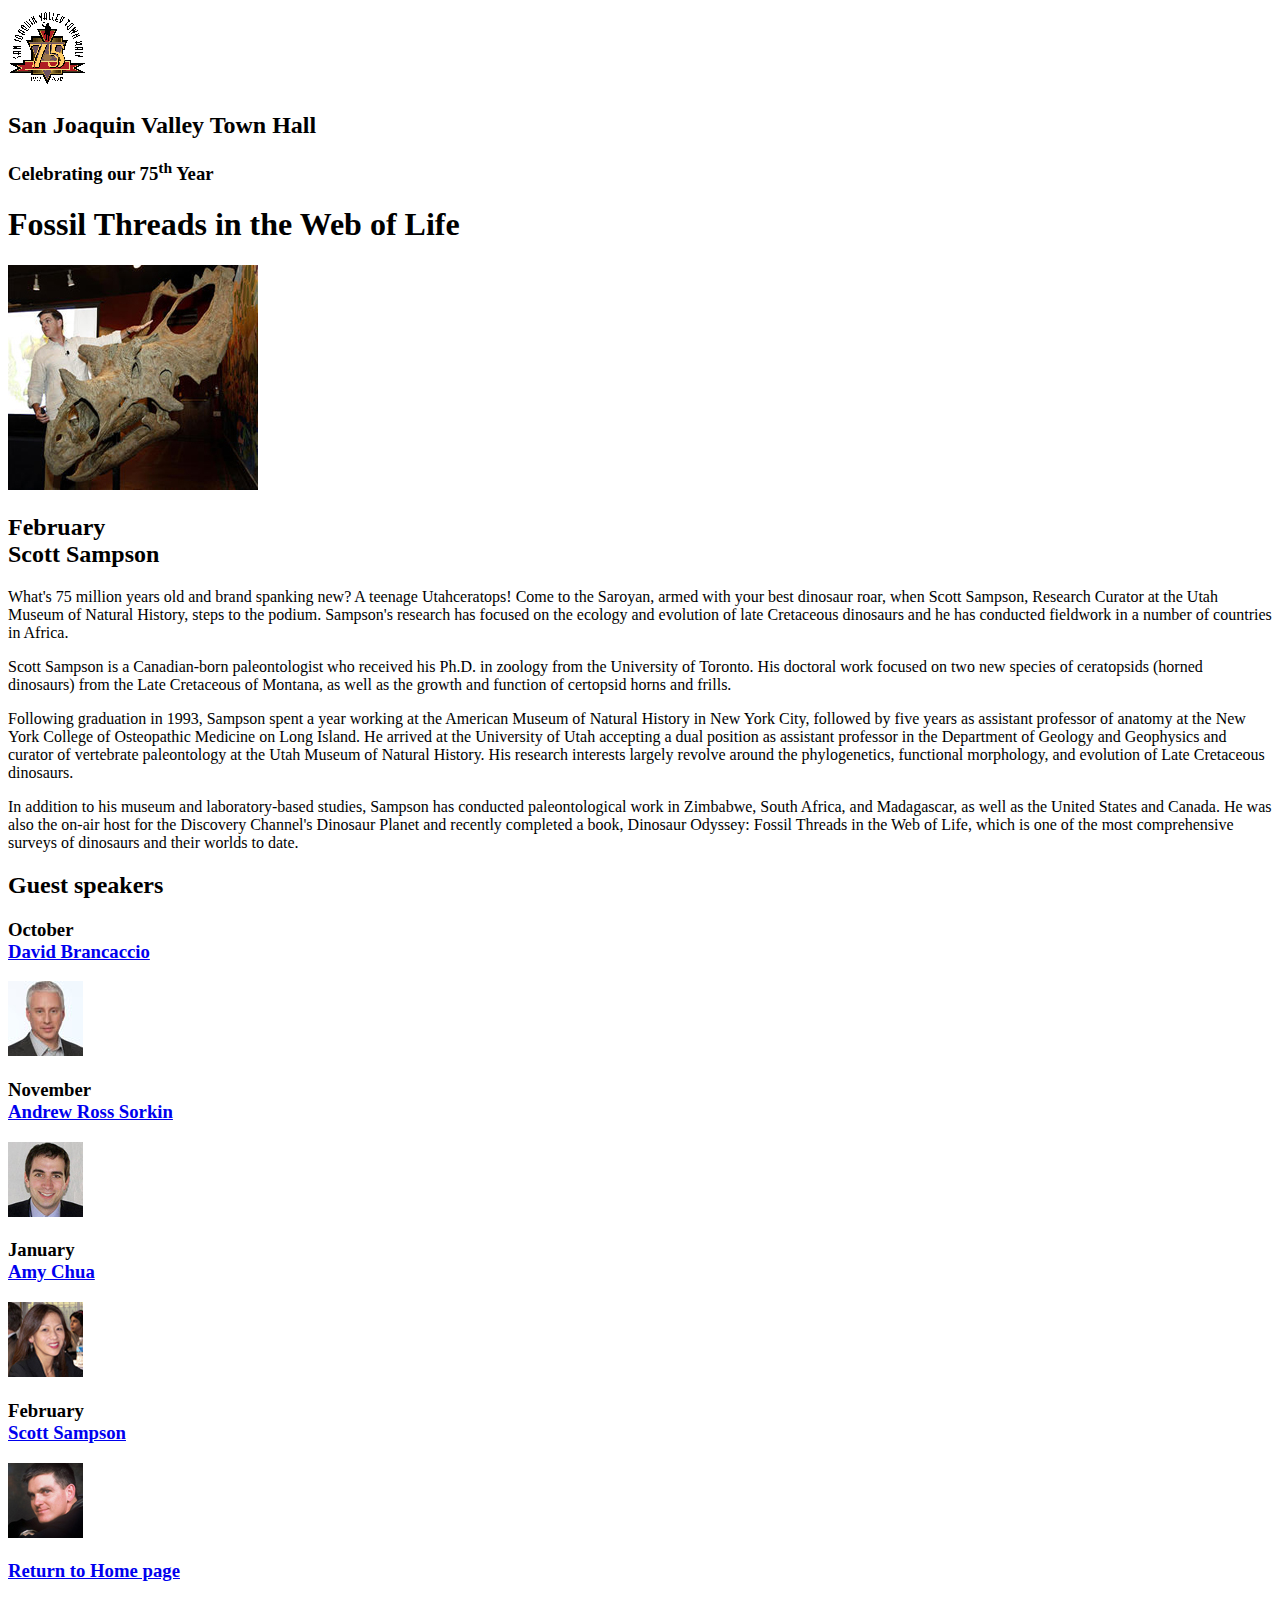
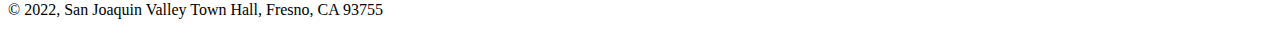
==== speakers/c6_sampson.html @ 943d76c1 "Add files via upload" ====
<!DOCTYPE html>
<html lang="en">

<head>
	<meta charset="utf-8">
	<title>San Joaquin Valley Town Hall</title>
	<link rel="shortcut icon" href="../images/favicon.ico">
	<link rel="stylesheet" href="../styles/speaker.css">
</head>

<body>
	<header>
		<img src="../images/town_hall_logo.gif" alt="Town Hall logo" height="80">
		<h2>San Joaquin Valley Town Hall</h2>
		<h3>Celebrating our <span class="shadow">75<sup>th</sup></span> Year</h3>
	</header>
	<main>
		<section>
			<h1>Fossil Threads in the Web of Life</h1>
			<article>
				<img src="../images/sampson_dinosaur.jpg" alt="Scott Sampson with dinosaur">
				<h2>February<br>Scott Sampson</h2>
				<p>What's 75 million years old and brand spanking new? A teenage Utahceratops! Come to the 
				   Saroyan, armed with your best dinosaur roar, when Scott Sampson, Research Curator at the 
				   Utah Museum of Natural History, steps to the podium. Sampson's research has focused on the 
				   ecology and evolution of late Cretaceous dinosaurs and he has conducted fieldwork in a number 
				   of countries in Africa.</p>
				<p>Scott Sampson is a Canadian-born paleontologist who received his Ph.D. in zoology from the 
				   University of Toronto. His doctoral work focused on two new species of ceratopsids (horned 
				   dinosaurs) from the Late Cretaceous of Montana, as well as the growth and function of certopsid 
				   horns and frills.</p>
				<p>Following graduation in 1993, Sampson spent a year working at the American Museum of Natural 
				   History in New York City, followed by five years as assistant professor of anatomy at the New 
				   York College of Osteopathic Medicine on Long Island. He arrived at the University of Utah 
				   accepting a dual position as assistant professor in the Department of Geology and Geophysics 
				   and curator of vertebrate paleontology at the Utah Museum of Natural History. His research 
				   interests largely revolve around the phylogenetics, functional morphology, and evolution of 
				   Late Cretaceous dinosaurs.</p>
				<p>In addition to his museum and laboratory-based studies, Sampson has conducted paleontological 
				   work in Zimbabwe, South Africa, and Madagascar, as well as the United States and Canada. He was 
				   also the on-air host for the Discovery Channel's Dinosaur Planet and recently completed a book, 
				   Dinosaur Odyssey: Fossil Threads in the Web of Life, which is one of the most 
				   comprehensive surveys of dinosaurs and their worlds to date.</p>
			</article>
		</section>
		
		<aside>
			<h2>Guest speakers</h2>
			<h3>October<br><a href="../speakers/brancaccio.html">David Brancaccio</a></h3>
			<img src="../images/brancaccio75.jpg" alt="David Brancaccio photo">
			<h3>November<br><a href="../speakers/sorkin.html">Andrew Ross Sorkin</a></h3>
			<img src="../images/sorkin75.jpg" alt="Andrew Ross Sorkin photo">
			<h3>January<br><a href="../speakers/chua.html">Amy Chua</a></h3>
			<img src="../images/chua75.jpg" alt="Amy Chua photo">
			<h3>February<br><a href="../speakers/c6_sampson.html">Scott Sampson</a></h3>
			<img src="../images/sampson75.jpg" alt="Scott Sampson photo">
			<h3><a href="../index.html">Return to Home page</a></h3>
		</aside>
	</main>
	<footer>
		<p>&copy; 2022, San Joaquin Valley Town Hall, Fresno, CA 93755</p>
	</footer>
</body>
</html>
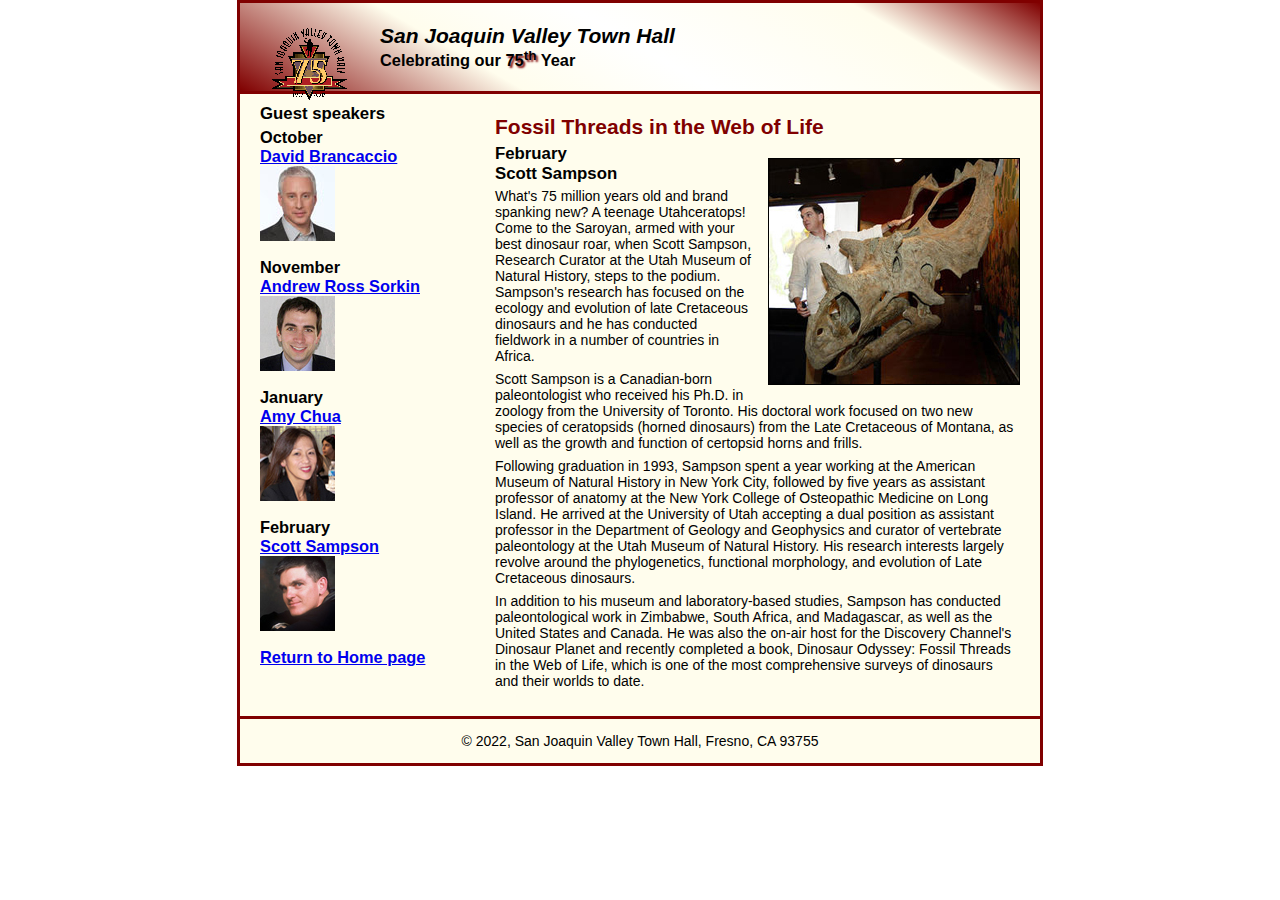
==== commit 8194c12a: "Update c6_sampson.html" ====
--- a/speakers/c6_sampson.html
+++ b/speakers/c6_sampson.html
@@ -54,7 +54,7 @@
 			<img src="../images/chua75.jpg" alt="Amy Chua photo">
 			<h3>February<br><a href="../speakers/c6_sampson.html">Scott Sampson</a></h3>
 			<img src="../images/sampson75.jpg" alt="Scott Sampson photo">
-			<h3><a href="../index.html">Return to Home page</a></h3>
+			<h3><a href="../c7_index.html">Return to Home page</a></h3>
 		</aside>
 	</main>
 	<footer>
--- a/styles/speaker.css
+++ b/styles/speaker.css
@@ -0,0 +1,115 @@
+/* So the HTML5 structural tags work in older browsers */
+article, aside, figure, footer, header, nav, section {
+    display: block;
+}
+/* the styles for the elements */
+* {
+	margin: 0;
+	padding: 0;
+}
+html {
+	background-color: white;
+}
+body {
+	font-family: Arial, Helvetica, sans-serif;
+    font-size: 87.5%;
+    width: 800px;
+    margin: 0 auto;
+    border: 3px solid #800000;
+    background-color: #fffded;
+}
+a:focus, a:hover {
+	font-style: italic;
+}
+/* the styles for the header */
+header {
+	border-bottom: 3px solid #800000;
+	padding: 1.5em 0;
+	background-image: -moz-linear-gradient(
+	    30deg, #800000 0%, #fffded 30%, white 50%, #fffded 80%, #800000 100%);
+	background-image: -webkit-linear-gradient(
+	    30deg, #800000 0%, #fffded 30%, white 50%, #fffded 80%, #800000 100%);
+	background-image: -o-linear-gradient(
+	    30deg, #800000 0%, #fffded 30%, white 50%, #fffded 80%, #800000 100%);
+	background-image: linear-gradient(
+	    30deg, #800000 0%, #fffded 30%, white 50%, #fffded 80%, #800000 100%);
+}
+header h1 {
+	color: #800000;
+}
+header h2 {
+	font-style: italic;
+}
+header img {
+	float: left;
+	padding: 0 30px;
+}
+.shadow {
+	text-shadow: 2px 2px 2px #800000;
+}
+/* the styles for the section */
+section {
+	clear: left;
+	padding: 0 20px 20px;
+	width: 525px;
+	float: right;
+}
+section h1 {
+	color: #800000;
+	font-size: 150%;
+	padding: .5em 0 .25em;
+}
+section h2 {
+	font-size: 120%;
+	padding-bottom: .25em;
+}
+section p {
+	padding-bottom: .5em;
+}
+section blockquote {
+	padding: 0 2em;
+	font-style: italic;
+}
+section ul {
+	padding: 0 0 1.5em 1.25em;
+}
+section li {
+	padding-bottom: .35em;
+}
+
+article h1 {
+	color: black;
+}
+article img {
+	float: right;
+	margin: 1em 0 1em 1em;
+	border: 1px solid black;
+}
+aside {
+	width: 215px;
+	float: right;
+	padding-left: 20px;
+	padding-bottom: 20px;
+}
+aside h1 {
+	color: #800000;
+	font-size: 150%;
+	padding: .5em 0 .25em;
+}
+aside h2 {
+	font-size: 120%;
+	padding-bottom: .25em;
+}
+aside img {
+	padding-bottom: 1em;
+}
+
+/* the styles for the footer */
+footer {
+	border-top: 3px solid #800000;
+	clear: both;
+}
+footer p {
+	padding: 1em 0;
+	text-align: center;
+}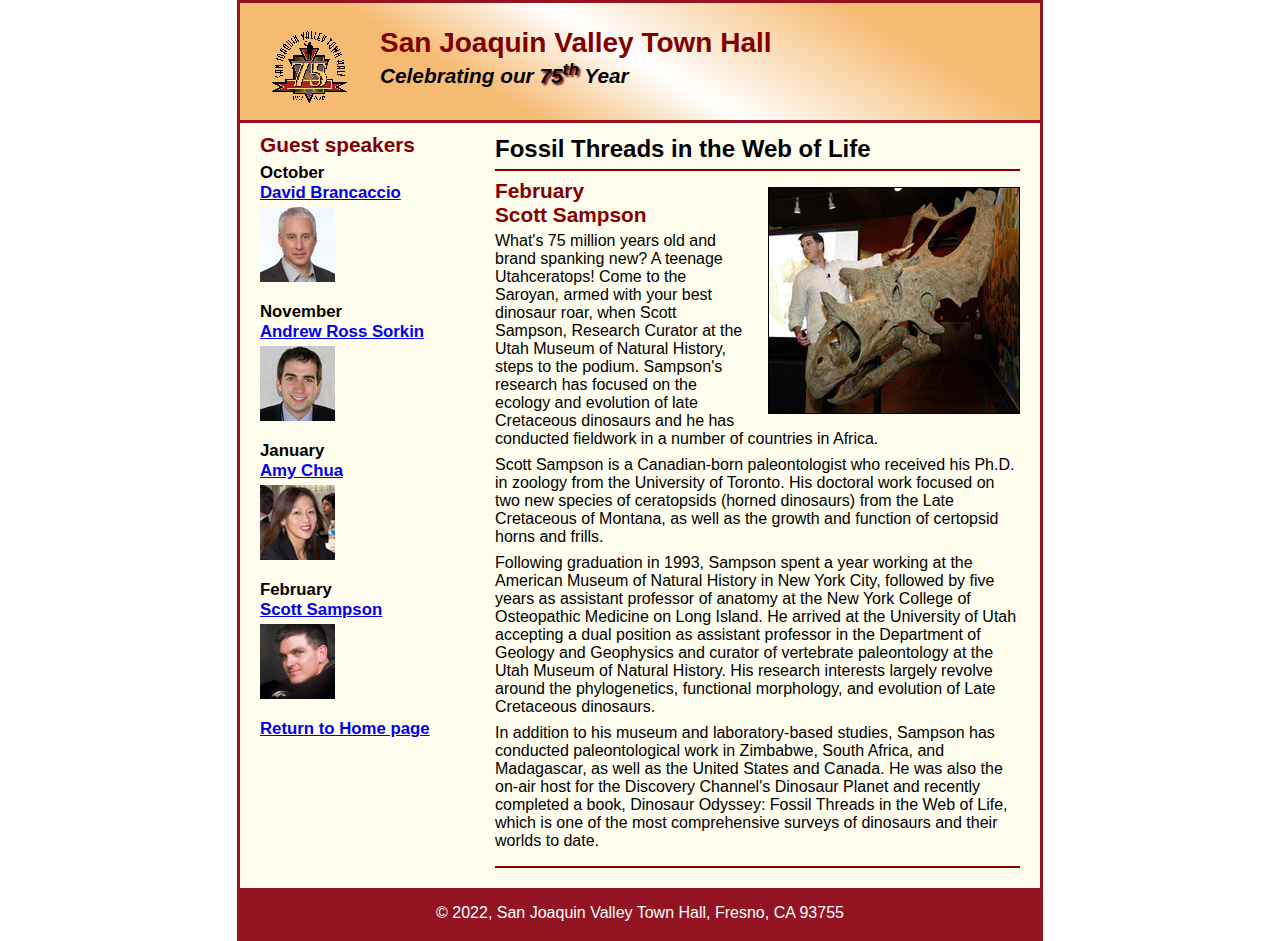
==== commit f8f37f97: "Update c6_sampson.html" ====
--- a/speakers/c6_sampson.html
+++ b/speakers/c6_sampson.html
@@ -5,7 +5,7 @@
 	<meta charset="utf-8">
 	<title>San Joaquin Valley Town Hall</title>
 	<link rel="shortcut icon" href="../images/favicon.ico">
-	<link rel="stylesheet" href="../styles/speaker.css">
+	<link rel="stylesheet" href="../styles/c6_speaker.css">
 </head>
 
 <body>
--- a/styles/c6_speaker.css
+++ b/styles/c6_speaker.css
@@ -0,0 +1,127 @@
+/* the styles for the elements */
+/* the styles for the elements */
+* {
+	margin: 0;
+	padding: 0;
+}
+html {
+	background-color: white;
+}
+body {
+	font-family: Arial, Helvetica, sans-serif;
+    font-size: 100%;
+    width: 800px;
+    margin: 0 auto;
+    border: 3px solid #931420;
+    background-color: #fffded;
+}
+a:focus, a:hover {
+	font-style: italic;
+}
+/* the styles for the header */
+header {
+	padding: 1.5em 0 2em 0;
+	border-bottom: 3px solid #931420;
+		background-image: -moz-linear-gradient(
+	    30deg, #f6bb73 0%, #f6bb73 30%, white 50%, #f6bb73 80%, #f6bb73 100%);
+	background-image: -webkit-linear-gradient(
+	    30deg, #f6bb73 0%, #f6bb73 30%, white 50%, #f6bb73 80%, #f6bb73 100%);
+	background-image: -o-linear-gradient(
+	    30deg, #f6bb73 0%, #f6bb73 30%, white 50%, #f6bb73 80%, #f6bb73 100%);
+	background-image: linear-gradient(
+	    30deg, #f6bb73 0%, #f6bb73 30%, white 50%, #f6bb73 80%, #f6bb73 100%);
+}
+header h2 {
+	font-size: 175%;
+	color: #800000;
+}
+header h3 {
+	font-size: 130%;
+	font-style: italic;
+}
+header img {
+	float: left;
+	padding: 0 30px;
+}
+.shadow {
+	text-shadow: 2px 2px 2px #800000;
+}
+/* the styles for the section */
+section {
+	width: 525px;
+	float: right;
+	padding: 0 20px 20px 20px;
+}
+section h1 {
+	font-size: 150%;
+	padding: .5em 0 .25em 0;
+	margin: 0;
+}
+section h2 {
+	color: #800000;
+	font-size: 130%;
+	padding: .5em 0 .25em 0;
+}
+section p {
+	padding-bottom: .5em;
+}
+section blockquote {
+	padding: 0 2em;
+	font-style: italic;
+}
+section ul {
+	padding: 0 0 .25em 1.25em;
+}
+section li {
+	padding-bottom: .35em;
+}
+
+/* the styles for the article */
+article {
+	padding: .5em 0;
+	border-top: 2px solid #800000;
+	border-bottom: 2px solid #800000;
+}
+article h2 {
+	padding-top: 0;
+}
+article h3 {
+	font-size: 105%;
+	padding-bottom: .25em;
+}
+article img {
+	float: right;
+	margin: .5em 0 1em 1em;
+	border: 1px solid black;
+}
+
+/* the styles for the aside */
+aside {
+	width: 215px;
+	float: right;
+	padding: 0 0 20px 20px;
+}
+aside h2 {
+	color: #800000;
+	font-size: 130%;
+	padding: .5em 0 .25em 0;
+}
+aside h3 {
+	font-size: 105%;
+	padding-bottom: .25em;
+}
+aside img {
+	padding-bottom: 1em;
+}
+
+/* the styles for the footer */
+footer {
+	background-color: #931420;
+	clear: both;
+
+}
+footer p {
+	text-align: center;
+	color: white;
+	padding: 1em 0;
+}
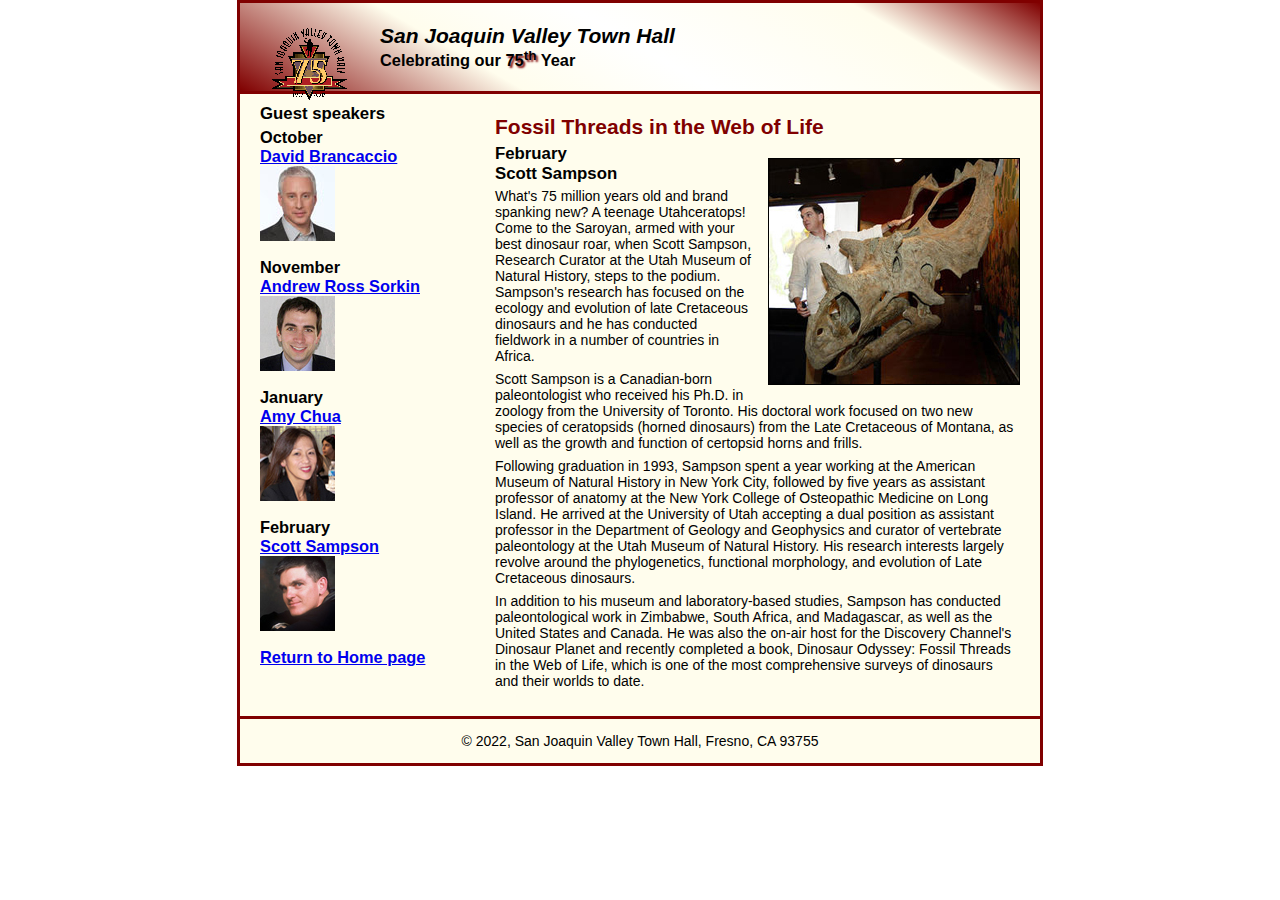
==== commit 5b9c25f3: "Update c6_sampson.html" ====
--- a/speakers/c6_sampson.html
+++ b/speakers/c6_sampson.html
@@ -5,7 +5,7 @@
 	<meta charset="utf-8">
 	<title>San Joaquin Valley Town Hall</title>
 	<link rel="shortcut icon" href="../images/favicon.ico">
-	<link rel="stylesheet" href="../styles/c6_speaker.css">
+	<link rel="stylesheet" href="../styles/c7_speaker.css">
 </head>
 
 <body>
--- a/styles/c7_speaker.css
+++ b/styles/c7_speaker.css
@@ -0,0 +1,115 @@
+/* So the HTML5 structural tags work in older browsers */
+article, aside, figure, footer, header, nav, section {
+    display: block;
+}
+/* the styles for the elements */
+* {
+	margin: 0;
+	padding: 0;
+}
+html {
+	background-color: white;
+}
+body {
+	font-family: Arial, Helvetica, sans-serif;
+    font-size: 87.5%;
+    width: 800px;
+    margin: 0 auto;
+    border: 3px solid #800000;
+    background-color: #fffded;
+}
+a:focus, a:hover {
+	font-style: italic;
+}
+/* the styles for the header */
+header {
+	border-bottom: 3px solid #800000;
+	padding: 1.5em 0;
+	background-image: -moz-linear-gradient(
+	    30deg, #800000 0%, #fffded 30%, white 50%, #fffded 80%, #800000 100%);
+	background-image: -webkit-linear-gradient(
+	    30deg, #800000 0%, #fffded 30%, white 50%, #fffded 80%, #800000 100%);
+	background-image: -o-linear-gradient(
+	    30deg, #800000 0%, #fffded 30%, white 50%, #fffded 80%, #800000 100%);
+	background-image: linear-gradient(
+	    30deg, #800000 0%, #fffded 30%, white 50%, #fffded 80%, #800000 100%);
+}
+header h1 {
+	color: #800000;
+}
+header h2 {
+	font-style: italic;
+}
+header img {
+	float: left;
+	padding: 0 30px;
+}
+.shadow {
+	text-shadow: 2px 2px 2px #800000;
+}
+/* the styles for the section */
+section {
+	clear: left;
+	padding: 0 20px 20px;
+	width: 525px;
+	float: right;
+}
+section h1 {
+	color: #800000;
+	font-size: 150%;
+	padding: .5em 0 .25em;
+}
+section h2 {
+	font-size: 120%;
+	padding-bottom: .25em;
+}
+section p {
+	padding-bottom: .5em;
+}
+section blockquote {
+	padding: 0 2em;
+	font-style: italic;
+}
+section ul {
+	padding: 0 0 1.5em 1.25em;
+}
+section li {
+	padding-bottom: .35em;
+}
+
+article h1 {
+	color: black;
+}
+article img {
+	float: right;
+	margin: 1em 0 1em 1em;
+	border: 1px solid black;
+}
+aside {
+	width: 215px;
+	float: right;
+	padding-left: 20px;
+	padding-bottom: 20px;
+}
+aside h1 {
+	color: #800000;
+	font-size: 150%;
+	padding: .5em 0 .25em;
+}
+aside h2 {
+	font-size: 120%;
+	padding-bottom: .25em;
+}
+aside img {
+	padding-bottom: 1em;
+}
+
+/* the styles for the footer */
+footer {
+	border-top: 3px solid #800000;
+	clear: both;
+}
+footer p {
+	padding: 1em 0;
+	text-align: center;
+}
